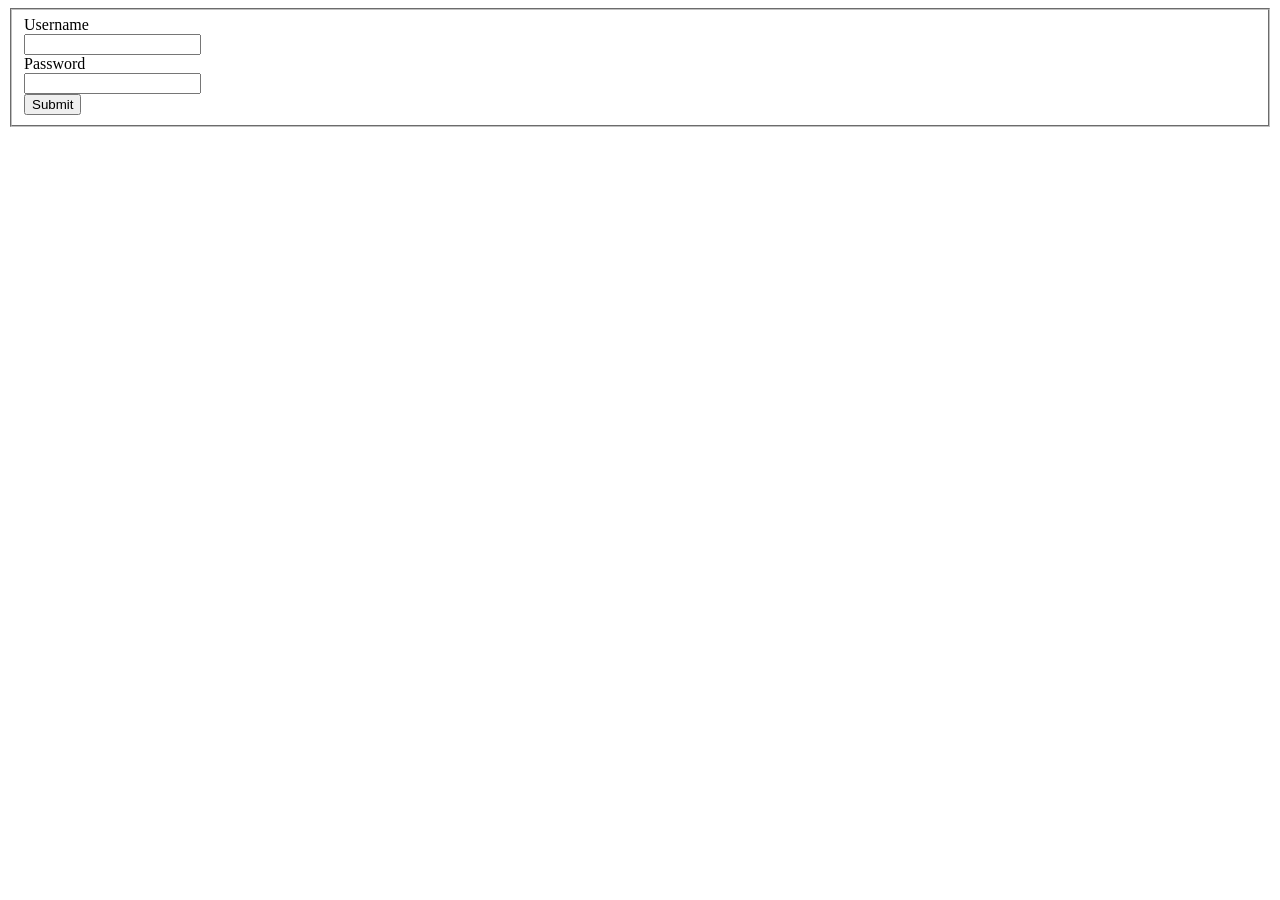
==== src/main/resources/templates/auth/login.html @ d2c554ba "Initial commit." ====
<!doctype html>
<html lang="en"
      xmlns:th="http://www.thymeleaf.org/"
      xmlns:sec="http://www.thymeleaf.org/extras/spring-security">
<head th:replace="~{base :: html-head(~{::title})}">
    <title>ToDo - Login</title>
</head>
<body>
<fieldset th:fragment="login-form" class="card container w-25 mt-3" sec:authorize="isAnonymous()">
    <form method="post" th:action="@{/auth/process}">
        <div class="card-body g-3 align-items-center">
            <div class="row mb-3">
                <div class="col-sm-3">
                    <label for="username" class="col-form-label">Username</label>
                </div>
                <div class="col-sm-9">
                    <input type="text" id="username" name="username" class="form-control" required>
                </div>
            </div>
            <div class="row mb-3">
                <div class="col-sm-3">
                    <label for="password" class="col-form-label">Password</label>
                </div>
                <div class="col-sm-9">
                    <input type="text" id="password" name="password" class="form-control" required>
                </div>
            </div>
            <div class="row">
                <div class="col-sm-9">
                </div>
                <div class="col-sm-3">
                    <input class="form-control" type="submit"/>
                </div>
            </div>
        </div>
    </form>
</fieldset>

</body>
</html>
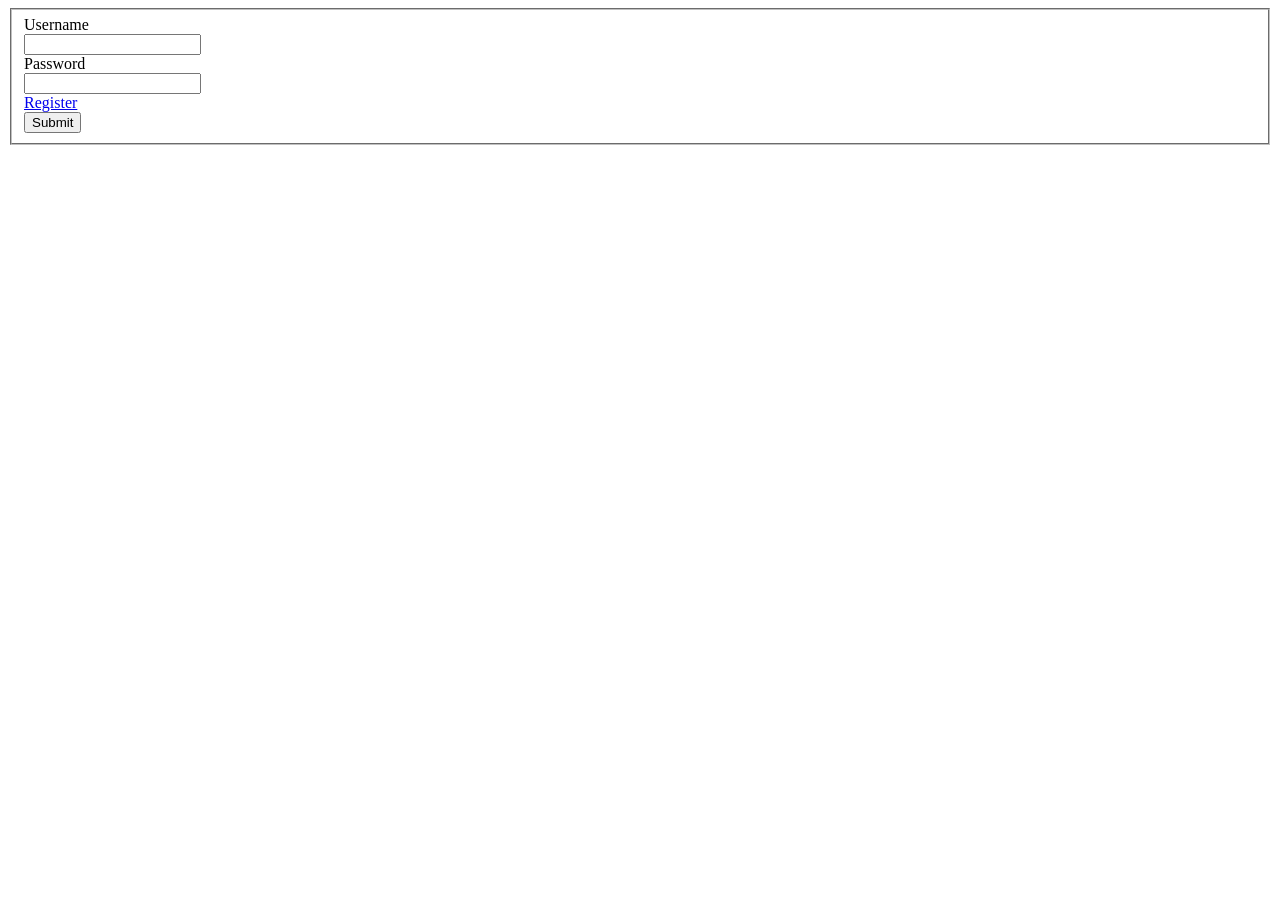
==== commit 2e6070df: "Add form validation to login page" ====
--- a/src/main/resources/templates/auth/login.html
+++ b/src/main/resources/templates/auth/login.html
@@ -8,6 +8,7 @@
 <body>
 <fieldset th:fragment="login-form" class="card container w-25 mt-3" sec:authorize="isAnonymous()">
     <form method="post" th:action="@{/auth/process}">
+
         <div class="card-body g-3 align-items-center">
             <div class="row mb-3">
                 <div class="col-sm-3">
@@ -27,12 +28,14 @@
             </div>
             <div class="row">
                 <div class="col-sm-9">
+                    <a href="/auth/register" class="btn btn-success">Register</a>
                 </div>
                 <div class="col-sm-3">
                     <input class="form-control" type="submit"/>
                 </div>
             </div>
         </div>
+        <div class="invalid-feedback d-block" th:if="${loginError}" th:text="${loginError}"></div>
     </form>
 </fieldset>
 
